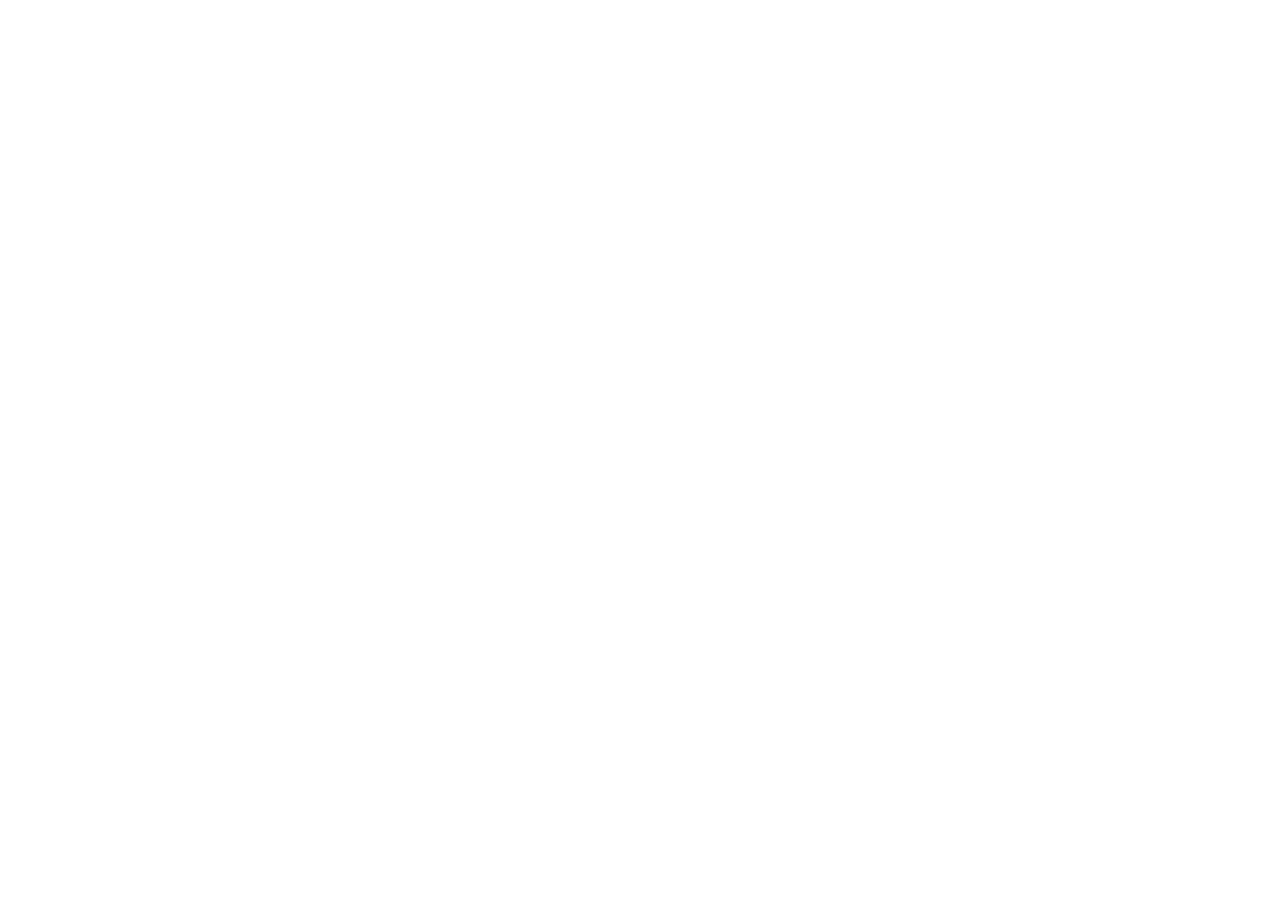
==== index.html @ 1e193b9b "it begins" ====
<!DOCTYPE html>
<html lang="en">
  <head>
    <meta charset="UTF-8" />
    <meta http-equiv="X-UA-Compatible" content="IE=edge" />
    <meta name="viewport" content="width=device-width, initial-scale=1.0" />
    <title>Bikes</title>
    <link rel="stylesheet" href="style.css" />
  </head>
  <body>
    <script src="main.js"></script>
  </body>
</html>
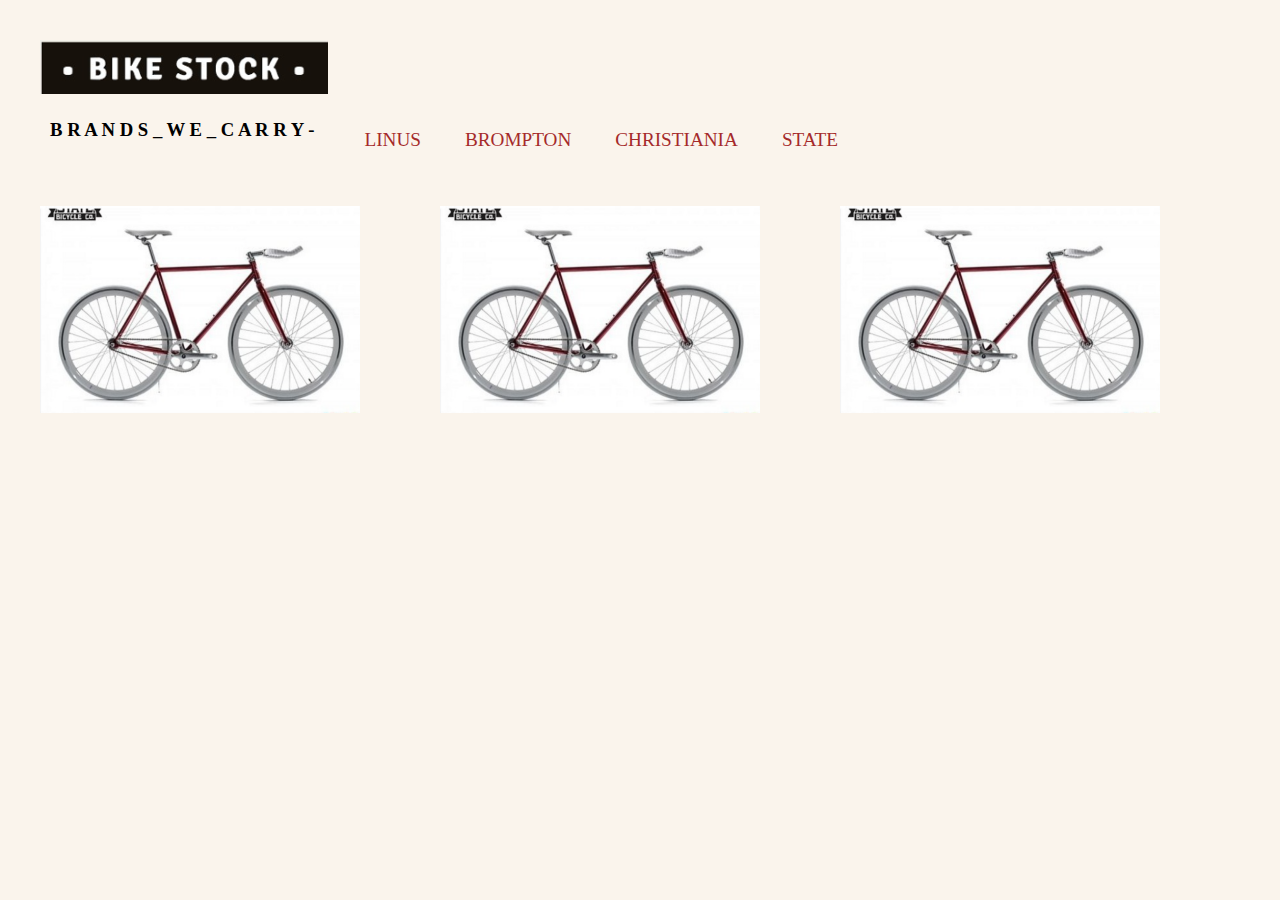
==== commit 7e4dc4f2: "html done" ====
--- a/index.html
+++ b/index.html
@@ -8,6 +8,25 @@
     <link rel="stylesheet" href="style.css" />
   </head>
   <body>
+    <header>
+      <img id="logo" src="images/logo.png" alt="logo" />
+      <div class="navigation">
+        <h3>B R A N D S _ W E _ C A R R Y -</h3>
+        <nav>
+          <ul>
+            <li class="nav"><a href="linus.html">LINUS</a></li>
+            <li class="nav"><a href="brompton.html">BROMPTON</a></li>
+            <li class="nav"><a href="christinia.html">CHRISTIANIA</a></li>
+            <li class="nav"><a href="state.html">STATE</a></li>
+          </ul>
+        </nav>
+      </div>
+    </header>
+    <main>
+      <img class="bikeimages" src="images/cardinal.png" alt="bike1" />
+      <img class="bikeimages" src="images/cardinal.png" alt="bike1" />
+      <img class="bikeimages" src="images/cardinal.png" alt="bike1" />
+    </main>
     <script src="main.js"></script>
   </body>
 </html>
--- a/style.css
+++ b/style.css
@@ -0,0 +1,55 @@
+html {
+  display: block;
+}
+* {
+  margin: 5px;
+  padding: 5px;
+}
+.navigation {
+  display: flex;
+  justify-content: left;
+}
+body {
+  background-color: rgb(250, 244, 236);
+}
+#logo {
+  display: block;
+  max-width: 30vw;
+  height: 100;
+}
+nav ul li {
+  display: inline;
+}
+nav ul {
+  text-align: right;
+}
+nav ul li a {
+  color: brown;
+  font-size: larger;
+  text-decoration: none;
+}
+main {
+  display: grid;
+  grid-template-columns: repeat(auto-fill, minmax(400px, 100px));
+  /* grid-gap: 0.5rem; */
+}
+.bikeimages {
+  display: block;
+  max-width: 25vw;
+  height: 100;
+}
+/* mobile view */
+@media screen and (max-width: 515px) {
+  .navigation {
+    display: grid;
+    grid-template-columns: 1fr;
+  }
+  nav ul {
+    text-align: left;
+  }
+  .bikeimages {
+    display: block;
+    max-width: 80vw;
+    height: 100;
+  }
+}
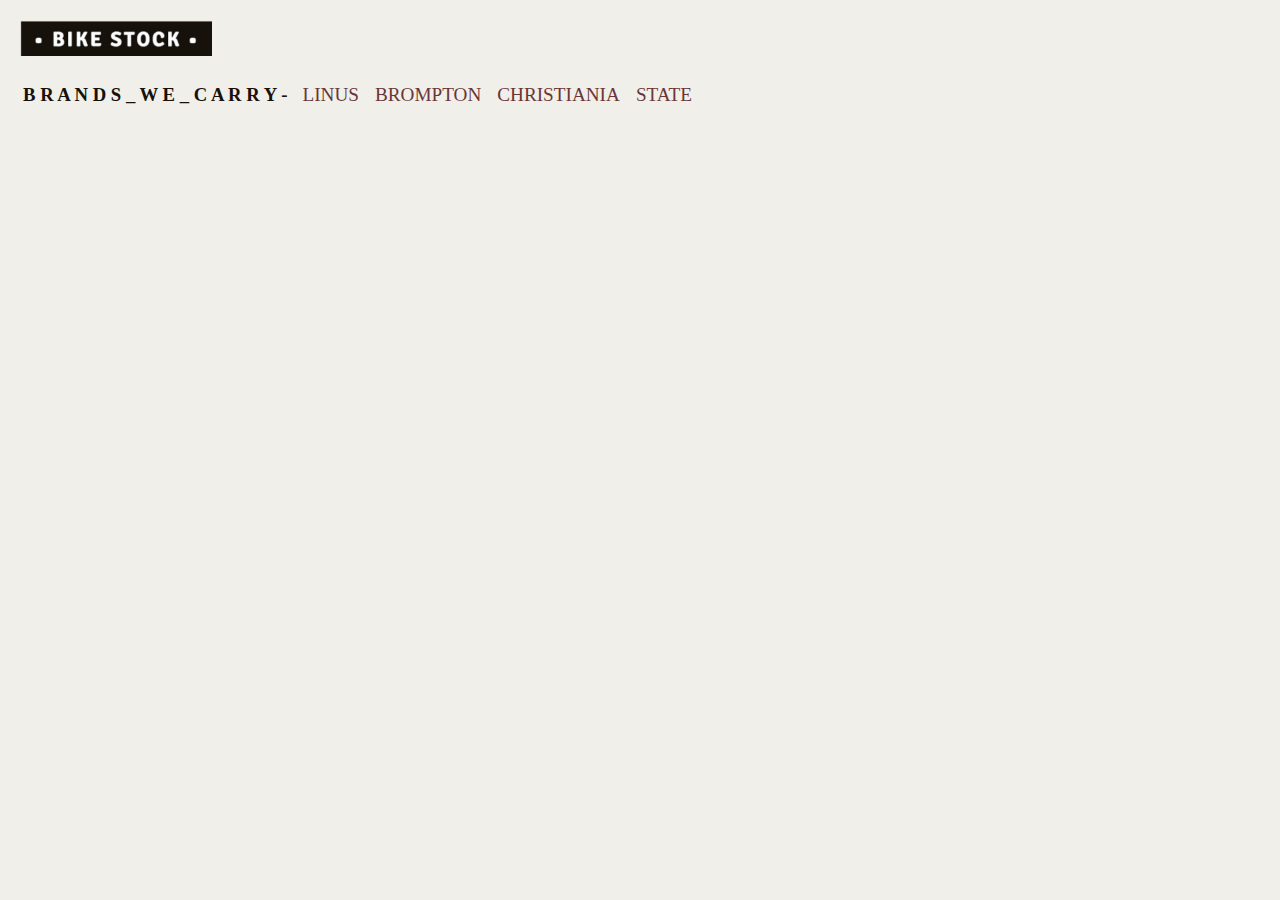
==== commit 07d3025c: "done" ====
--- a/index.html
+++ b/index.html
@@ -23,9 +23,20 @@
       </div>
     </header>
     <main>
-      <img class="bikeimages" src="images/cardinal.png" alt="bike1" />
-      <img class="bikeimages" src="images/cardinal.png" alt="bike1" />
-      <img class="bikeimages" src="images/cardinal.png" alt="bike1" />
+      <template id="myTemplate">
+        <article class="container">
+          <img class="bikeimages" src="images/warhawk.png" alt="bike1" />
+
+          <h3 id="brand">STATE</h3>
+          <p id="name">W A R H A W K</p>
+          <div class="box">
+            <h4>Price:<span class="price">$579</span></h4>
+            <h4>Colours: <span class="color">N/A</span></h4>
+            <h4>In Stock: <span class="stock">Limited Stock</span></h4>
+            <h2>FULL SPECS</h2>
+          </div>
+        </article>
+      </template>
     </main>
     <script src="main.js"></script>
   </body>
--- a/style.css
+++ b/style.css
@@ -1,20 +1,30 @@
+:root {
+  --bg-clr: #f0efe9ff;
+  --nav-clr: #6a3536ff;
+  --h3-clr: #17110aff;
+  --container-clr: #ffffffff;
+  --h4-clr: #858585ff;
+  --box-clr: #f5f5f3ff;
+}
+
 html {
   display: block;
 }
 * {
-  margin: 5px;
-  padding: 5px;
+  /* margin: 5px; */
+
+  padding: 3px;
 }
 .navigation {
   display: flex;
   justify-content: left;
 }
 body {
-  background-color: rgb(250, 244, 236);
+  background-color: var(--bg-clr);
 }
 #logo {
   display: block;
-  max-width: 30vw;
+  max-width: 15vw;
   height: 100;
 }
 nav ul li {
@@ -24,32 +34,64 @@
   text-align: right;
 }
 nav ul li a {
-  color: brown;
+  color: var(--nav-clr);
   font-size: larger;
   text-decoration: none;
 }
 main {
   display: grid;
-  grid-template-columns: repeat(auto-fill, minmax(400px, 100px));
-  /* grid-gap: 0.5rem; */
+  grid-template-columns: repeat(auto-fill, minmax(350px, 100px));
+  grid-gap: 2rem;
+  justify-content: center;
 }
+
 .bikeimages {
-  display: block;
-  max-width: 25vw;
-  height: 100;
+  max-width: 100%;
+  height: auto;
+}
+#name {
+  border-bottom: 1px solid black;
+}
+.box {
+  border: 1px solid var(--box-clr);
+}
+h3 {
+  color: var(--h3-clr);
+}
+h4 {
+  color: var(--h4-clr);
+  border-bottom: 1px solid var(--box-clr);
+}
+h2 {
+  border: 1px solid var(--nav-clr);
+  color: var(--nav-clr);
+  width: fit-content;
+  font-size: large;
+}
+
+.container {
+  background-color: var(--container-clr);
 }
 /* mobile view */
 @media screen and (max-width: 515px) {
+  #logo {
+    display: block;
+    max-width: 30vw;
+    height: auto;
+  }
   .navigation {
     display: grid;
     grid-template-columns: 1fr;
+    font-size: small;
   }
   nav ul {
     text-align: left;
+    padding: 0%;
+    margin: 0%;
   }
   .bikeimages {
     display: block;
-    max-width: 80vw;
+    max-width: 70vw;
     height: 100;
   }
 }
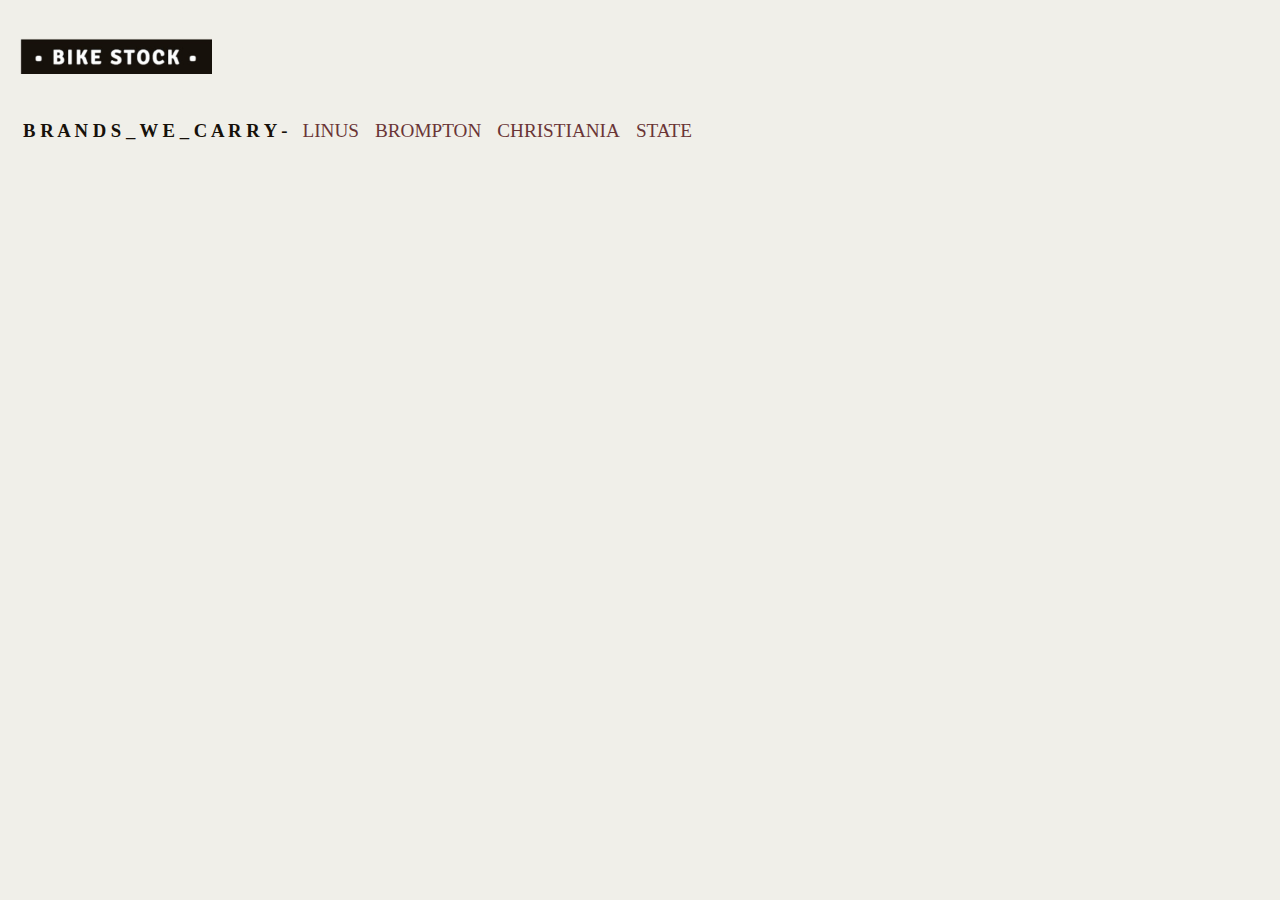
==== commit f2f175fe: "link" ====
--- a/index.html
+++ b/index.html
@@ -9,7 +9,9 @@
   </head>
   <body>
     <header>
-      <img id="logo" src="images/logo.png" alt="logo" />
+      <a href="index.html"
+        ><img id="logo" src="images/logo.png" alt="logo"
+      /></a>
       <div class="navigation">
         <h3>B R A N D S _ W E _ C A R R Y -</h3>
         <nav>
